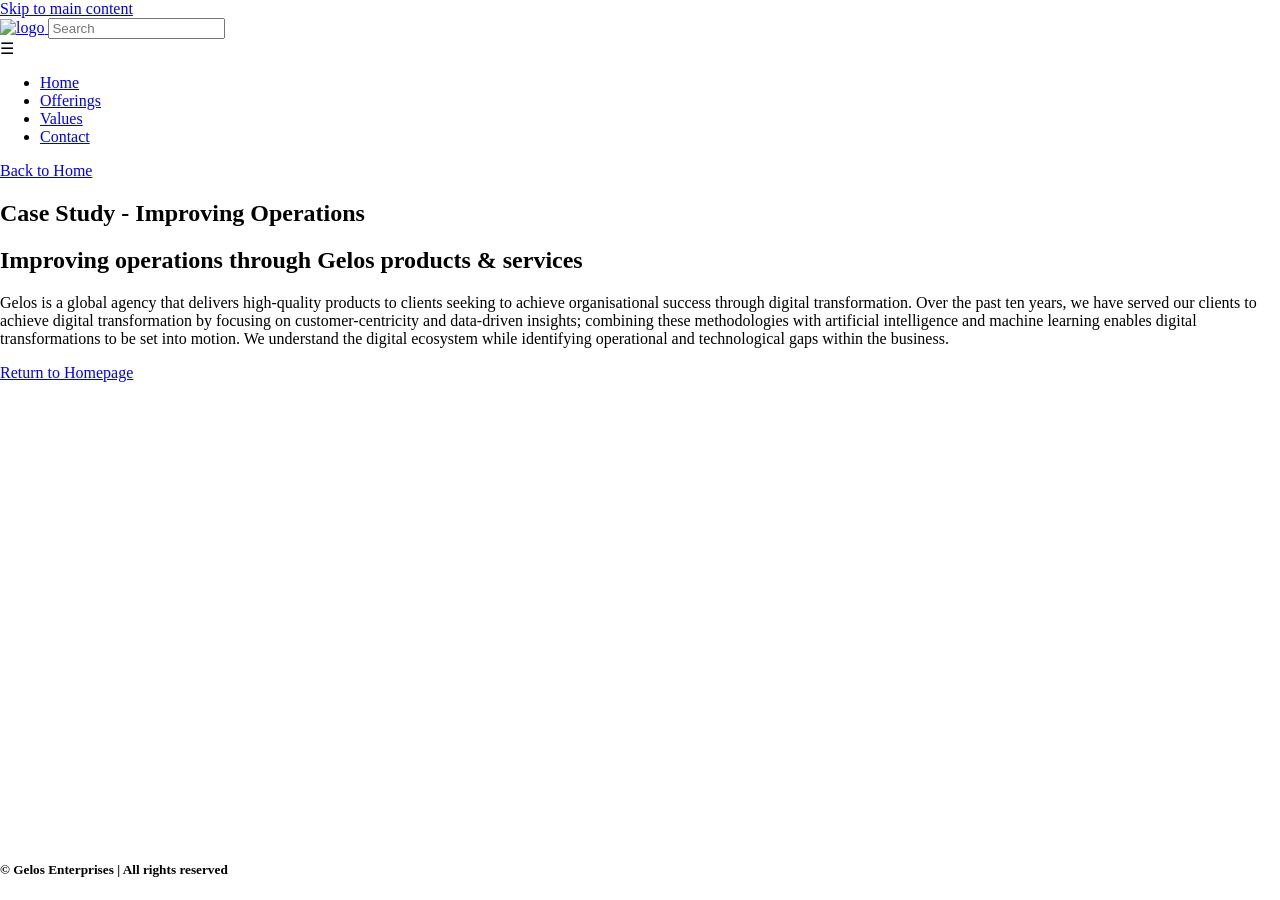
==== case-study-1.html @ 75844583 "Add files via upload" ====
<!DOCTYPE html>
<html lang="en">

<head>
    <meta charset="UTF-8">
    <meta name="viewport" content="width=device-width, initial-scale=1.0">
    <title>Case study 1</title>
    <link rel="stylesheet" href="css/style.css">
    <style>
        html,
        body {
            height: 100%;
            margin: 0;
        }

        body {
            display: flex;
            flex-direction: column;
        }

        main {
            flex: 1;
        }
    </style>
</head>

<body>
    <a href="#mainContent" class="skip-link">Skip to main content</a>

    <header role="banner">
        <nav class="navBar" role="navigation" aria-label="Main navigation">
            <a href="index.html">
                <img src="img/Logo.png" alt="logo" class="logo">
            </a>
            <input type="text" class="searchBar" placeholder="Search">
            <div class="menuToggle" id="menuToggle">☰</div>

            <ul class="navLinks">
                <li><a href="#hero">Home</a></li>
                <li><a href="#offerings">Offerings</a></li>
                <li><a href="#values">Values</a></li>
                <li><a href="#contact">Contact</a></li>
            </ul>
        </nav>
        <div class="animatedBanner"></div>
    </header>
    <main id="mainContent">
        <section class="caseStudy">
            <a href="index.html" class="backLink">Back to Home</a>
            <h1 class="visually-hidden">Case Study - Improving Operations</h1>
            <h2>Improving operations through Gelos products &amp; services</h2>
            <p> Gelos is a global agency that delivers high-quality products to clients seeking to achieve
                organisational success through digital transformation. Over the past ten years, we have served
                our clients to achieve digital transformation by focusing on customer-centricity and data-driven
                insights; combining these methodologies with artificial intelligence and machine learning enables
                digital transformations to be set into motion. We understand the digital ecosystem while identifying
                operational and technological gaps within the business.
            </p>
            <a href="index.html" class="btn">Return to Homepage</a>
        </section>
    </main>
    <footer>
        <h5>&copy; Gelos Enterprises | All rights reserved</h5>
    </footer>
    <script src="js/script.js"></script>

</body>

</html>
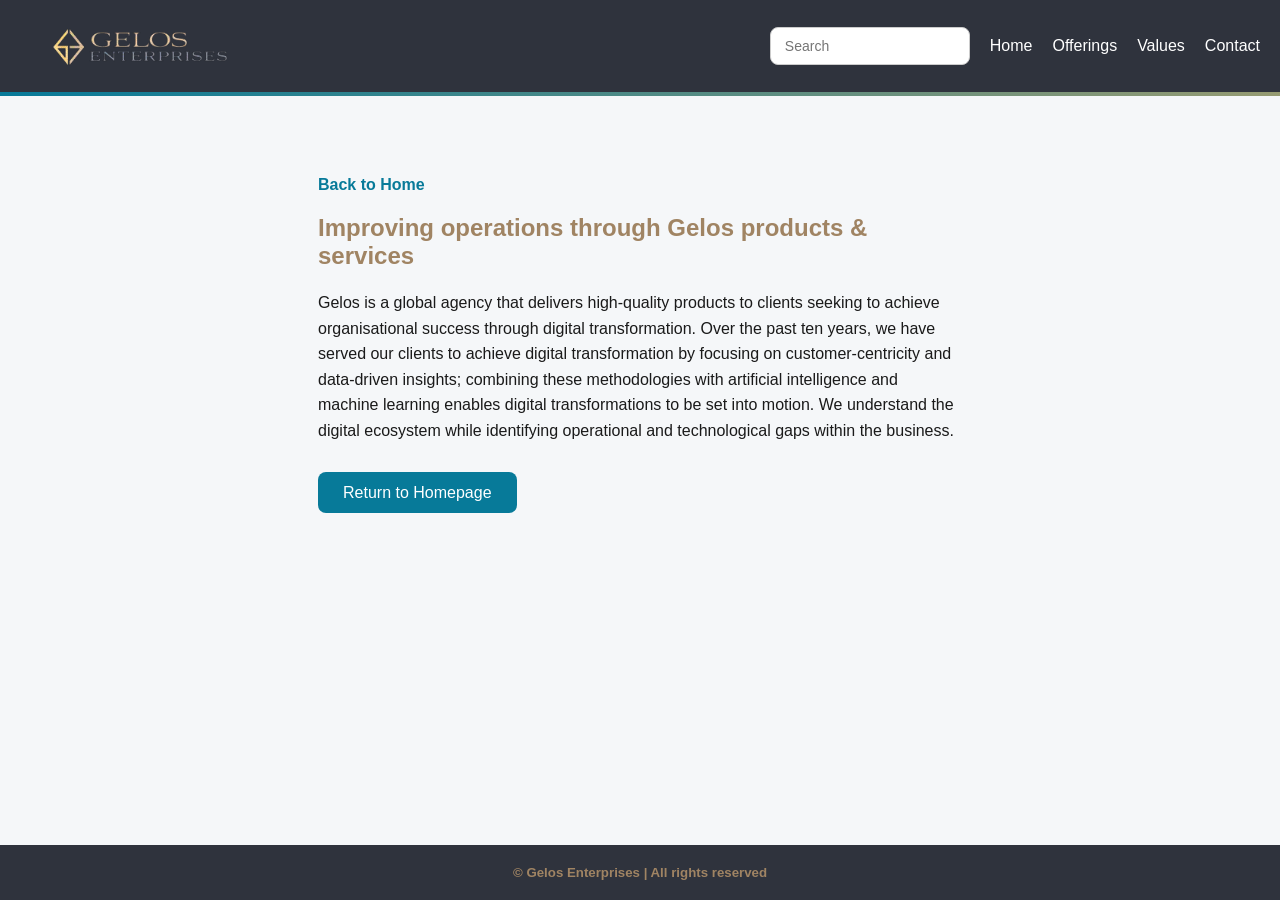
==== commit ee55eb3d: "Update case-study-1.html" ====
--- a/case-study-1.html
+++ b/case-study-1.html
@@ -5,7 +5,7 @@
     <meta charset="UTF-8">
     <meta name="viewport" content="width=device-width, initial-scale=1.0">
     <title>Case study 1</title>
-    <link rel="stylesheet" href="css/style.css">
+    <link rel="stylesheet" href="style.css">
     <style>
         html,
         body {
@@ -30,7 +30,7 @@
     <header role="banner">
         <nav class="navBar" role="navigation" aria-label="Main navigation">
             <a href="index.html">
-                <img src="img/Logo.png" alt="logo" class="logo">
+                <img src="Logo.png" alt="logo" class="logo">
             </a>
             <input type="text" class="searchBar" placeholder="Search">
             <div class="menuToggle" id="menuToggle">☰</div>
@@ -62,8 +62,8 @@
     <footer>
         <h5>&copy; Gelos Enterprises | All rights reserved</h5>
     </footer>
-    <script src="js/script.js"></script>
+    <script src="script.js"></script>
 
 </body>
 
-</html>+</html>
--- a/style.css
+++ b/style.css
@@ -0,0 +1,653 @@
+:root {
+
+    --primary: #077A99;
+    --background: #F5F7F9;
+    --surface: #424754;
+    --nav-bg: #2F333D;
+
+    --text-light: #fff;
+    --text-muted: #A08463;
+    --text-dark: #1A1A1A;
+
+    --radius: 8px;
+    --transition: 0.3s;
+
+    --spacing-large: 60px;
+    --spacing-medium: 30px;
+
+    --font-main: 'poppins', sans-serif;
+}
+
+* {
+    margin: 0;
+    padding: 0;
+    box-sizing: border-box;
+    font-family: var(--font-main);
+}
+
+body {
+    padding-top: 90px;
+    background: var(--background);
+    color: var(--text-dark);
+    scroll-behavior: smooth;
+}
+
+.visually-hidden {
+    position: absolute;
+    left: -9999px;
+    top: auto;
+    width: 1px;
+    height: 1px;
+    overflow: hidden;
+}
+
+.skip-link {
+    position: absolute;
+    top: -40px;
+    left: 10px;
+    background: #077A99;
+    color: #fff;
+    padding: 8px 12px;
+    z-index: 1000;
+}
+
+.skip-link:focus {
+    top: 10px;
+}
+
+.caseStudy {
+    padding: 80px 10%;
+    max-width: 900px;
+    margin: auto;
+}
+
+.caseStudy h2 {
+    margin-bottom: 20px;
+    color: var(--text-muted);
+}
+
+.caseStudy p {
+    line-height: 1.6;
+    margin-bottom: 40px;
+    color: var(--text-dark);
+}
+
+.backLink {
+    display: inline-block;
+    margin-bottom: 20px;
+    color: var(--primary);
+    text-decoration: none;
+    font-weight: 600;
+}
+
+.backLink:hover {
+    color: var(--text-muted);
+}
+
+.searchBar {
+    width: 200px;
+    padding: 10px 14px;
+    border-radius: var(--radius);
+    border: 1px solid #ccc;
+    transition: width 0.3s ease, opacity 0.3s ease;
+    background: white;
+    color: var(--text-dark);
+    z-index: 10001;
+    font-size: 14px;
+    margin-left: auto;
+    margin-right: 20px;
+}
+
+.searchBar.active {
+    width: 200px;
+    opacity: 1;
+}
+
+.carousel {
+    position: relative;
+    width: 100%;
+    height: 80vh;
+    overflow: hidden;
+    background: linear-gradient(135deg, var(--surface), var(--primary));
+}
+
+.slide {
+    position: absolute;
+    inset: 0;
+    display: flex;
+    align-items: center;
+    justify-content: space-between;
+    gap: 40px;
+    padding: 40px;
+    opacity: 0;
+    transition: var(--transition);
+}
+
+.slide::before {
+    content: "";
+    position: absolute;
+    inset: 0;
+    background: rgba(0, 0, 0, 0.35);
+    z-index: 0;
+}
+
+.slide.active {
+    opacity: 1;
+
+}
+
+.slideContent h2 {
+    color: var(--text-light);
+    font-size: 48px;
+    margin-bottom: 20px;
+}
+
+.slideContent p {
+    color: var(--text-light);
+    font-size: 18px;
+    max-width: 480px;
+}
+
+.slideContent p {
+    line-height: 1.6;
+    max-width: 480px;
+}
+
+.slideImage {
+    width: 50%;
+    height: 100%;
+    object-fit: cover;
+    border-radius: var(--radius);
+    position: relative;
+    z-index: 1;
+}
+
+.slideContent {
+    z-index: 1;
+    position: relative;
+    width: 40%;
+    text-align: right;
+    margin-left: auto;
+}
+
+.indicators {
+    position: absolute;
+    bottom: 20px;
+    left: 50%;
+    transform: translateX(-50%);
+    display: flex;
+    gap: 12px;
+}
+
+.dot {
+    width: 14px;
+    height: 14px;
+    background: var(--surface);
+    border-radius: 50%;
+    cursor: pointer;
+    transition: var(--transition);
+}
+
+.dotActive {
+    background: var(--text-muted);
+    transform: scale(1.2);
+}
+
+.animatedBanner {
+    width: 100%;
+    height: 6px;
+    background: linear-gradient(90deg, var(--primary), #ddab5e, var(--surface));
+    background-size: 300% 100%;
+    animation: bannerSlide 6s linear infinite;
+}
+
+@keyframes bannerSlide {
+    0% {
+        background-position: 0% 0;
+    }
+
+    100% {
+        background-position: 300% 0;
+    }
+}
+
+@keyframes fadeIn {
+    to {
+        opacity: 1;
+        transform: translateY(0);
+    }
+}
+
+.sections>section {
+    padding: 80px 10%;
+    opacity: 0;
+    transform: translateY(20px);
+    animation: fadeIn 0.6s ease forwards;
+}
+
+.sections {
+    background: var(--background);
+}
+
+.navBar {
+    display: flex;
+    justify-content: space-between;
+    align-items: center;
+    padding: 20px;
+    background-color: var(--nav-bg);
+    position: fixed;
+    top: 0;
+    left: 0;
+    width: 100%;
+    z-index: 10000;
+
+}
+
+.logo {
+    height: 50px;
+    width: auto;
+    margin-left: 20px;
+    display: block;
+    margin-top: 2px;
+}
+
+.navLinks {
+    display: flex;
+    list-style: none;
+    gap: 20px;
+}
+
+.navLinks a {
+    text-decoration: none;
+    color: var(--text-light);
+    transition: var(--transition);
+}
+
+.navLinks a:hover {
+    color: var(--primary);
+}
+
+a {
+    text-decoration: none;
+}
+
+.btn,
+.sendBtn {
+    background: var(--primary);
+    border-radius: var(--radius);
+    padding: 12px 25px;
+    border: none;
+    cursor: pointer;
+    color: white;
+
+}
+
+.btn:hover {
+    background: var(--text-muted);
+}
+
+h2,
+h3 {
+    color: var(--text-muted);
+}
+
+h3 {
+    font-size: 24px;
+    font-weight: 600;
+}
+
+h2 {
+    margin-bottom: 40px;
+}
+
+.accordion {
+    margin-top: 40px;
+    display: flex;
+    flex-direction: column;
+    gap: 20px;
+}
+
+.accordionItem {
+    background: var(--surface);
+    border-radius: var(--radius);
+    overflow: hidden;
+    border: 1px solid rgba(255, 255, 255, 0.1);
+}
+
+.accordionHeader {
+    display: flex;
+    align-items: center;
+    justify-content: space-between;
+    padding: 20px;
+    cursor: pointer;
+    padding: 25px;
+}
+
+.offerIcon {
+    width: 40px;
+    height: 40px;
+    border-radius: var(--radius);
+    background: var(--primary);
+    border: 6px;
+    display: flex;
+    align-items: center;
+    justify-content: center;
+    color: white;
+    margin-left: 15px;
+    margin-right: 10px;
+}
+
+.offerIcon img {
+    width: 100%;
+    height: 100%;
+    object-fit: cover;
+    border-radius: var(--radius);
+    display: block;
+}
+
+.offerings {
+    background: var(--background);
+    margin-bottom: 100px;
+    border-bottom: 1px solid rgba(0, 0, 0, 0.15);
+    box-shadow: 0 20px 40px rgba(0, 0, 0, 0.15);
+}
+
+.offerings p {
+    color: var(--text-dark);
+}
+
+.offerings h3 {
+    color: var(--text-muted);
+}
+
+.accordionLink {
+    text-decoration: none;
+    color: var(--text-muted);
+    transition: var(--transition);
+}
+
+.accordionLink:hover {
+    color: var(--primary);
+}
+
+.accordionHeader h3 {
+    flex: 1;
+    color: var(--text-muted);
+    margin-left: 10px;
+    font-size: 22px;
+    margin: 0;
+}
+
+.arrow {
+    display: flex;
+    align-items: center;
+    justify-content: center;
+    font-size: 22px;
+    transition: transform 0.3s;
+    color: var(--text-light);
+}
+
+.accordionContent p {
+    color: var(--text-light);
+}
+
+.accordionContent {
+    max-height: 0;
+    overflow: hidden;
+    background: var(--surface);
+    padding: 0 25px;
+}
+
+.accordionItem.active .accordionContent {
+    max-height: 300px;
+    padding: 20px 25px;
+}
+
+.accordionItem.active .arrow {
+    transform: rotate(180deg);
+}
+
+.values {
+    padding: var(--spacing-large) 20%;
+    text-align: center;
+    background: linear-gradient(180deg, var(--surface), var(--primary));
+    margin-top: 100px;
+    border-top: 1px solid rgba(255, 255, 255, 0.15);
+    padding-top: 100px;
+}
+
+.valuesGrid {
+    margin-top: 40px;
+    display: flex;
+    gap: 30px;
+    justify-content: space-between;
+    align-items: stretch;
+    flex-wrap: nowrap;
+}
+
+
+
+.value {
+    flex: 1;
+    background: var(--surface);
+    padding: 30px;
+    border-radius: var(--radius);
+    color: var(--text-light);
+    transition: var(--transition);
+    box-shadow: 0 4px 15px rgba(0, 0, 0, 0.25);
+    border: 1px solid rgba(255, 255, 255, 0.1);
+
+
+}
+
+.values h2 {
+    margin-bottom: 40px;
+}
+
+.value h3 {
+    margin: 15px 0;
+}
+
+.value p {
+    line-height: 1.5;
+}
+
+
+.icon img {
+    width: 100%;
+    height: 100%;
+    object-fit: cover;
+    border-radius: var(--radius);
+    display: block;
+
+}
+
+.icon {
+    width: 70px;
+    height: 70px;
+    background: var(--primary);
+    border-radius: var(--radius);
+    margin: 0 auto 20px;
+    display: flex;
+    align-items: center;
+    justify-content: center;
+    font-weight: bold;
+    color: white;
+}
+
+
+.value:hover {
+    transform: translateY(-8px);
+    box-shadow: 0 10px 25px rgba(0, 0, 0, 0.4);
+}
+
+.contact {
+    padding: 80px 10%;
+    background: var(--background);
+}
+
+.contactContainer {
+    display: flex;
+    justify-content: space-between;
+    align-items: flex-start;
+    gap: 60px;
+}
+
+.contactInfo {
+    width: 40%;
+    text-align: left;
+}
+
+.contactInfo h2 {
+    color: var(--text-muted);
+    margin-bottom: 10px;
+}
+
+.contactInfo p {
+    color: var(--text-dark);
+    margin-bottom: 20px;
+}
+
+.readMoreBtn {
+    margin-top: 20px;
+}
+
+.contactForm {
+    width: 50%;
+    display: flex;
+    flex-direction: column;
+    gap: 15px;
+}
+.error{
+    color: red;
+    font-size: 0.9rem;
+    margin-top: 4px;
+}
+.contactForm label {
+    color: #333;
+    font-weight: 600;
+    display: flex;
+    gap: 6px;
+    font-size: 15px;
+    flex-direction: column;
+}
+
+.contactForm input,
+.contactForm textarea {
+    padding: 14px;
+    border-radius: var(--radius);
+    border: solid 1px #ccc;
+    color: var(--text-dark);
+    font-size: 15px;
+    width: 100%;
+}
+
+.contactForm textarea {
+    min-height: 140px;
+    resize: vertical;
+}
+
+.sendBtn {
+    margin-top: 10px;
+}
+
+footer {
+    background-color: var(--nav-bg);
+    padding: 20px;
+    text-align: center;
+    color: var(--text-muted);
+}
+
+.menuToggle {
+    display: none;
+    font-size: 24px;
+    cursor: pointer;
+}
+
+@media(max-width:768px) {
+    .navLinks {
+        display: none;
+        flex-direction: column;
+        background: var(--nav-bg);
+        position: absolute;
+        top: 70px;
+        right: 0;
+        width: 200px;
+        padding: 20px;
+        z-index: 9999;
+    }
+
+    .navLinks.active {
+        display: flex;
+    }
+
+    .menuToggle {
+        display: block;
+    }
+
+    .valuesGrid {
+        flex-direction: column;
+        flex-wrap: wrap;
+        gap: 20px;
+    }
+
+    .values {
+        flex-direction: column;
+    }
+
+    .value {
+        width: 100%;
+    }
+
+    .contactContainer {
+        flex-direction: column;
+        text-align: center;
+    }
+
+    .contactInfo,
+    .contactForm {
+        width: 100%;
+    }
+
+    .searchBar {
+        width: 100%;
+        margin: 10px;
+
+    }
+    .carousel {
+        height: 60vh;
+    }
+
+    .slide {
+        flex-direction: column;
+        justify-content: center;
+        align-items: center;
+        padding: 20px;
+        gap: 20px;
+    }
+
+    .slideImage {
+        width: 100%;
+        height: 45%;
+        object-fit: cover;
+        border-radius: var(--radius);
+    }
+
+    .slideContent {
+        width: 100%;
+        text-align: center;
+        margin-left: 0;
+    }
+
+    .slideContent h2 {
+        font-size: 26px;
+    }
+
+    .slideContent .btn {
+        margin-bottom: 40px;
+    }
+
+    .indicators {
+        bottom: 10px;
+    }
+}
